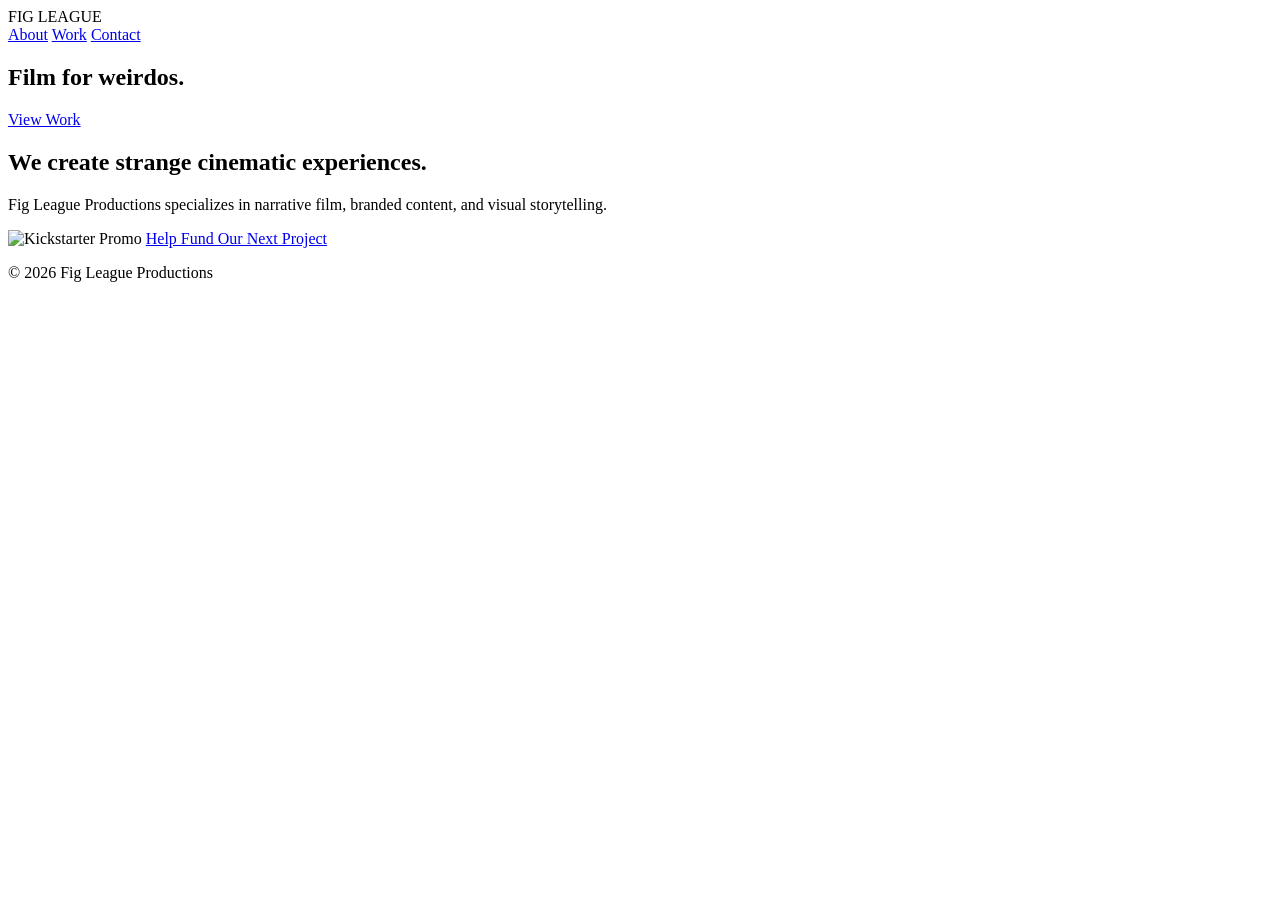
==== index.html @ a0a27647 "Pages" ====
<!DOCTYPE html>
<html lang="en">
<head>
  <meta charset="UTF-8" />
  <meta name="viewport" content="width=device-width, initial-scale=1.0" />
  <title>Fig League Productions</title>
  <link rel="stylesheet" href="assets/css/style.css" />
</head>

<body>

  <!-- NAVIGATION -->
  <header class="nav">
    <div class="logo">FIG LEAGUE</div>
    <nav>
      <a href="about.html">About</a>
      <a href="work.html">Work</a>
      <a href="contact.html">Contact</a>
    </nav>
  </header>

  <!-- HERO WITH COLLAGE BACKGROUND -->
  <section class="hero" style="background: url('assets/images/fig-collage.png') center/cover no-repeat;">
    <div class="hero-content">
      <h1>Film for weirdos.</h1>
      <a class="cta" href="work.html">View Work</a>
    </div>
  </section>

  <!-- INTRO SECTION -->
  <section class="intro">
    <h2>We create strange cinematic experiences.</h2>
    <p>Fig League Productions specializes in narrative film, branded content, and visual storytelling.</p>
  </section>

  <!-- KICKSTARTER SECTION -->
  <section class="kickstarter-section">
    <div class="kickstarter-image">
      <img src="assets/images/fig-kickstarter.jpg" alt="Kickstarter Promo">
      <a 
        class="kickstarter-button" 
        href="https://www.kickstarter.com/projects/835172020/fig-league-productions-summer-film?ref=discovery&term=summer%20of%20eden&total_hits=1&category_id=31"
        target="_blank"
      >
        Help Fund Our Next Project
      </a>
    </div>
  </section>
  
  <!-- FOOTER -->
  <footer>
    <p>© 2026 Fig League Productions</p>
  </footer>




</body>
</html>
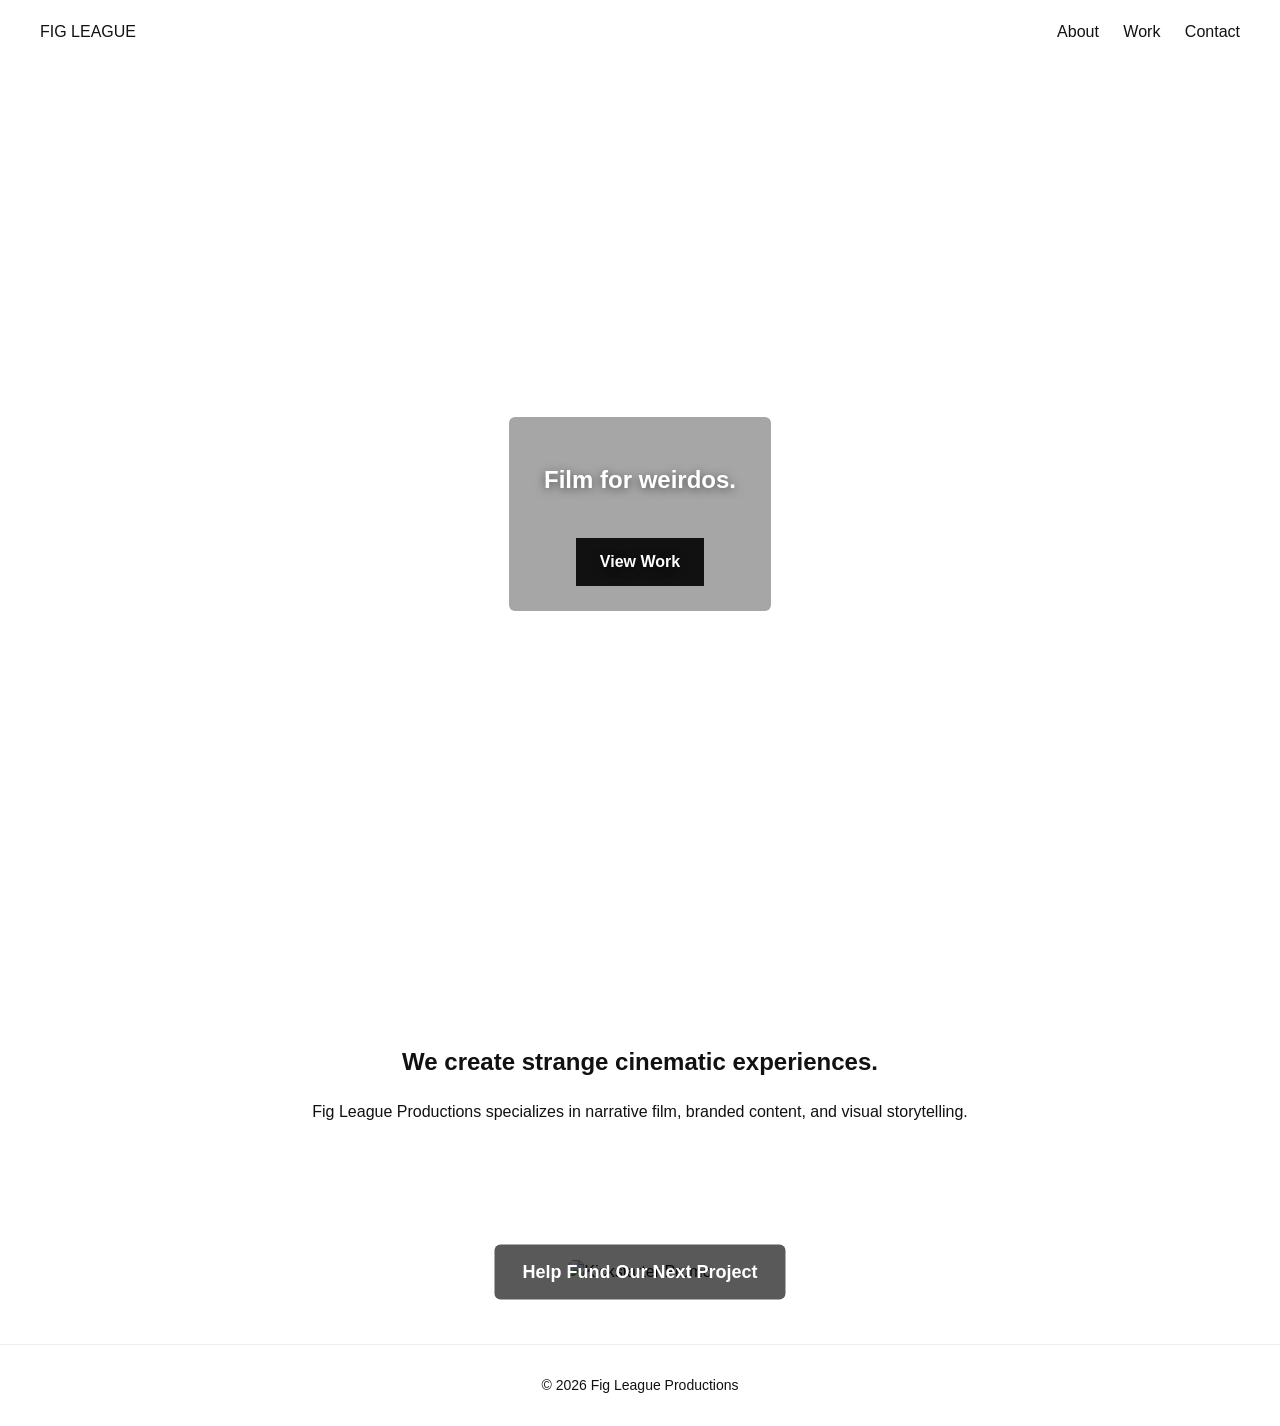
==== commit f8d476aa: "Change background img from png to jpg" ====
--- a/index.html
+++ b/index.html
@@ -20,7 +20,7 @@
   </header>
 
   <!-- HERO WITH COLLAGE BACKGROUND -->
-  <section class="hero" style="background: url('assets/images/fig-collage.png') center/cover no-repeat;">
+  <section class="hero" style="background: url('assets/images/fig-collage.jpg') center/cover no-repeat;">
     <div class="hero-content">
       <h1>Film for weirdos.</h1>
       <a class="cta" href="work.html">View Work</a>
--- a/assets/css/style.css
+++ b/assets/css/style.css
@@ -0,0 +1,183 @@
+/* ------------------------------
+   GLOBAL
+------------------------------ */
+
+body {
+  margin: 0;
+  font-family: Arial, sans-serif;
+  color: #111;
+  background: #fff;
+  line-height: 1.5;
+}
+
+a {
+  text-decoration: none;
+  color: inherit;
+}
+
+/* ------------------------------
+   NAVIGATION
+------------------------------ */
+
+.nav {
+  display: flex;
+  justify-content: space-between;
+  align-items: center;
+  padding: 20px 40px;
+  background: #fff;
+  position: sticky;
+  top: 0;
+  z-index: 10;
+}
+
+.nav a {
+  margin-left: 20px;
+  font-weight: 500;
+}
+
+/* ------------------------------
+   HERO SECTION (FULL IMAGE FIT)
+------------------------------ */
+
+.hero {
+  height: 100vh; /* full screen height */
+  background-size: contain; /* show entire image */
+  background-repeat: no-repeat;
+  background-position: center;
+  background-color: #000; /* fills empty space around image */
+  display: flex;
+  align-items: center;
+  justify-content: center;
+  padding: 0 20px;
+}
+
+/* Text overlay for readability */
+.hero-content {
+  text-align: center;
+  color: white;
+  text-shadow: 0 2px 10px rgba(0,0,0,0.5);
+  background: rgba(0, 0, 0, 0.35);
+  padding: 25px 35px;
+  border-radius: 6px;
+  max-width: 700px;
+}
+
+.cta {
+  display: inline-block;
+  margin-top: 20px;
+  padding: 12px 24px;
+  background: #111;
+  color: white;
+  font-weight: bold;
+}
+
+/* ------------------------------
+   INTRO SECTION
+------------------------------ */
+
+.intro {
+  text-align: center;
+  padding: 60px 20px;
+  max-width: 700px;
+  margin: 0 auto;
+}
+
+/* ------------------------------
+   ABOUT PAGE IMAGE
+------------------------------ */
+
+.about-image {
+  margin-top: 30px;
+  display: flex;
+  justify-content: center;
+}
+
+.about-image img {
+  max-width: 300px;
+  height: auto;
+}
+
+/* ------------------------------
+   CONTACT FORM
+------------------------------ */
+
+.contact-form {
+  margin-top: 30px;
+  max-width: 500px;
+  margin-left: auto;
+  margin-right: auto;
+  display: flex;
+  flex-direction: column;
+  gap: 20px;
+}
+
+.contact-form input,
+.contact-form textarea {
+  width: 100%;
+  padding: 12px;
+  border: 1px solid #ccc;
+  font-size: 16px;
+}
+
+.contact-form button {
+  padding: 12px;
+  background: #111;
+  color: white;
+  border: none;
+  font-size: 16px;
+  cursor: pointer;
+}
+
+/* ------------------------------
+   FOOTER
+------------------------------ */
+
+footer {
+  text-align: center;
+  padding: 30px 0;
+  background: #fff;
+  color: #111;
+  font-size: 14px;
+  border-top: 1px solid #eee;
+}
+
+footer p {
+  margin: 0;
+}
+
+/* Kickstarter Section */
+.kickstarter-section {
+  padding: 60px 20px;
+  display: flex;
+  justify-content: center;
+}
+
+.kickstarter-image {
+  position: relative;
+  display: inline-block;
+}
+
+.kickstarter-image img {
+  width: 100%;
+  max-width: 800px;
+  height: auto;
+  display: block;
+  border-radius: 6px;
+}
+
+/* Centered button overlay */
+.kickstarter-button {
+  position: absolute;
+  top: 50%;
+  left: 50%;
+  transform: translate(-50%, -50%);
+  background: rgba(0, 0, 0, 0.65);
+  color: white;
+  padding: 14px 28px;
+  font-size: 18px;
+  font-weight: bold;
+  border-radius: 6px;
+  text-align: center;
+  white-space: nowrap;
+}
+
